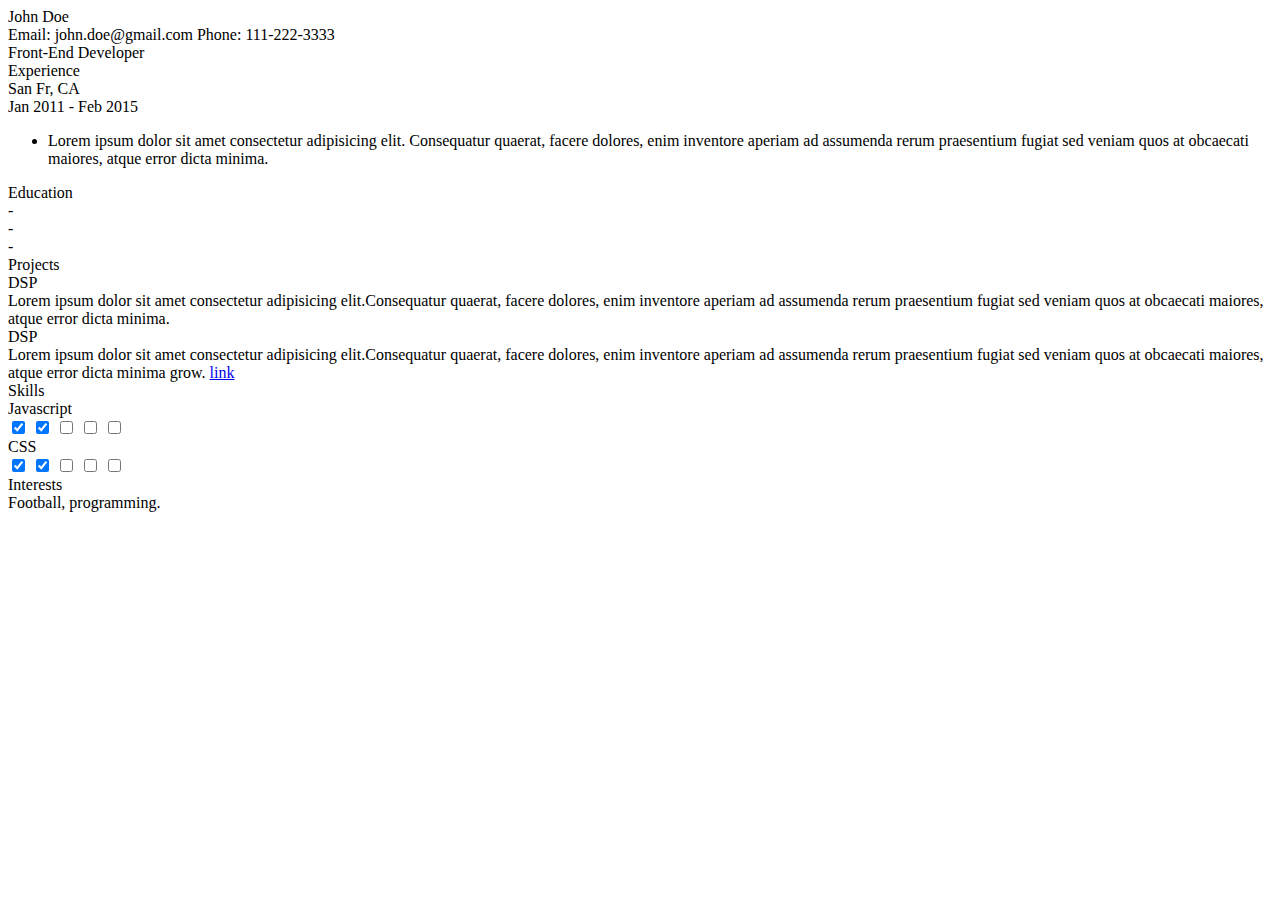
==== src/main/resources/templates/profile-templates/3/index.html @ 14d79bee "template 3 job entiy" ====
<!DOCTYPE html>
<html lang="en" xmlns:th="http://www.thymeleaf.org">
<head>
    <meta charset="UTF-8"/>
    <meta http-equiv="X-UA-Compatible" content="IE=edge"/>
    <meta name="viewport" content="width=device-width, initial-scale=1.0"/>
    <link
            href="https://fonts.googleapis.com/css?family=Lato:400,300,700"
            rel="stylesheet"
            type="text/css"
    />
    <link rel="stylesheet" th:href="@{/profile-templates/3/css/style.css}"/>
    <title
            th:text="${userProfile.firstName}+ ' ' +${userProfile.lastName} + ' | '+ ${userProfile.designation} + ' | ' + ${userProfile.email} "
    >
        Resume template 3
    </title>
</head>
<body>
<div class="container">
    <div class="header">
        <div class="full-name">
          <span class="first-name" th:text="${userProfile.firstName}"
          >John</span
          >
            <span class="last-name" th:text="${userProfile.lastName}">Doe</span>
        </div>
        <div class="contact-info">
            <span class="email">Email: </span>
            <span class="email-val" th:text="${userProfile.email}"
            >john.doe@gmail.com</span
            >
            <span class="separator"></span>
            <span class="phone">Phone: </span>
            <span class="phone-val" th:text="${userProfile.phone}"
            >111-222-3333</span
            >
        </div>

        <div class="about">
          <span class="position" th:text="${userProfile.designation}"
          >Front-End Developer
          </span>
            <span class="desc" th:text="${userProfile.summary}"/>
        </div>
    </div>

    <div class="details">
        <div class="section">
            <div class="section__title">Experience</div>
            <div class="section__list">
                <div class="section__list-item-block" th:each="job : ${userProfile.jobs}">
                    <div class="name" th:text="${job.company}"></div>
                    <div class="section__list-item-head">
                        <div class="addr">San Fr, CA</div>
                        <div class="duration">
                            <span th:text="${job.startDate}">Jan 2011</span> -
                            <span th:text="${job.isCurrentJob} ? 'Present' : ${job.endDate}">Feb 2015</span></div>
                    </div>
                    <div class="name1" th:text="${job.designation}"></div>
                    <ul class="desc" th:each="resp: ${job.responsibilities}">
                        <li th:text="${resp}">
                            Lorem ipsum dolor sit amet consectetur adipisicing elit.
                            Consequatur quaerat, facere dolores, enim inventore aperiam ad
                            assumenda rerum praesentium fugiat sed veniam quos at obcaecati
                            maiores, atque error dicta minima.
                        </li>
                    </ul>

                </div>
            </div>
        </div>

        <div class="section">
            <div class="section__title">Education</div>
            <div class="section__list">
                <div class="section__list-item-block">
                    <div class="name" th:text="${userProfile.ugUniversity}"/>
                    <div class="section__list-item-head">
                        <div class="duration"><span th:text="${userProfile.ugTo}"/> - <span
                                th:text="${userProfile.ugFrom}"/></div>
                        <div class="addr" th:text="${userProfile.ugCGPA} + '/10.00'"></div>
                    </div>
                </div>

                <div class="section__list-item-block">
                    <div class="name" th:text="${userProfile.higherSecondary}"/>
                    <div class="section__list-item-head">
                        <div class="duration"><span th:text="${userProfile.hsTo}"/> - <span
                                th:text="${userProfile.hsFrom}"/></div>
                        <div class="addr" th:text="${userProfile.hsPercentage} + ' %'"></div>
                    </div>
                </div>

                <div class="section__list-item-block">
                    <div class="name" th:text="${userProfile.secondary}"/>
                    <div class="section__list-item-head">
                        <div class="duration"><span th:text="${userProfile.sTo}"/> - <span
                                th:text="${userProfile.sFrom}"/></div>
                        <div class="addr" th:text="${userProfile.sPercentage} + ' %'"></div>
                    </div>
                </div>

            </div>
        </div>

        <div class="section">
            <div class="section__title">Projects</div>
            <div class="section__grid">
                <div class="section__list-item-block">
                    <div class="name">DSP</div>
                    <div class="text">
                        Lorem ipsum dolor sit amet consectetur adipisicing elit.Consequatur quaerat, facere dolores,
                        enim inventore aperiam ad assumenda rerum praesentium fugiat sed veniam quos at obcaecati
                        maiores, atque error dicta minima.
                    </div>
                </div>
                <div class="section__list-item-block">
                    <div class="name">DSP</div>
                    <div class="text">
                        Lorem ipsum dolor sit amet consectetur adipisicing elit.Consequatur quaerat, facere dolores,
                        enim inventore aperiam ad assumenda rerum praesentium fugiat sed veniam quos at obcaecati
                        maiores, atque error dicta minima grow. <a href="/login">link</a>
                    </div>
                </div>
            </div>
        </div>

        <div class="section">
            <div class="section__title">Skills</div>
            <div class="skills">
                <div class="left">
                    <div class="name">Javascript</div>
                </div>
                <div class="right">
                    <input id="ck1" type="checkbox" checked/>

                    <label for="ck1"></label>
                    <input id="ck2" type="checkbox" checked/>

                    <label for="ck2"></label>
                    <input id="ck3" type="checkbox"/>

                    <label for="ck3"></label>
                    <input id="ck4" type="checkbox"/>
                    <label for="ck4"></label>
                    <input id="ck5" type="checkbox"/>
                    <label for="ck5"></label>
                </div>
                <div class="left">
                    <div class="name">CSS</div>
                </div>
                <div class="right">
                    <input id="ck1" type="checkbox" checked/>

                    <label for="ck1"></label>
                    <input id="ck2" type="checkbox" checked/>

                    <label for="ck2"></label>
                    <input id="ck3" type="checkbox"/>

                    <label for="ck3"></label>
                    <input id="ck4" type="checkbox"/>
                    <label for="ck4"></label>
                    <input id="ck5" type="checkbox"/>
                    <label for="ck5"></label>
                </div>
            </div>
        </div>
        <div class="section">
            <div class="section__title">Interests</div>
            <div class="section__list">
                <div class="section__list-item">Football, programming.</div>
            </div>
        </div>
    </div>
</div>
</body>
</html>
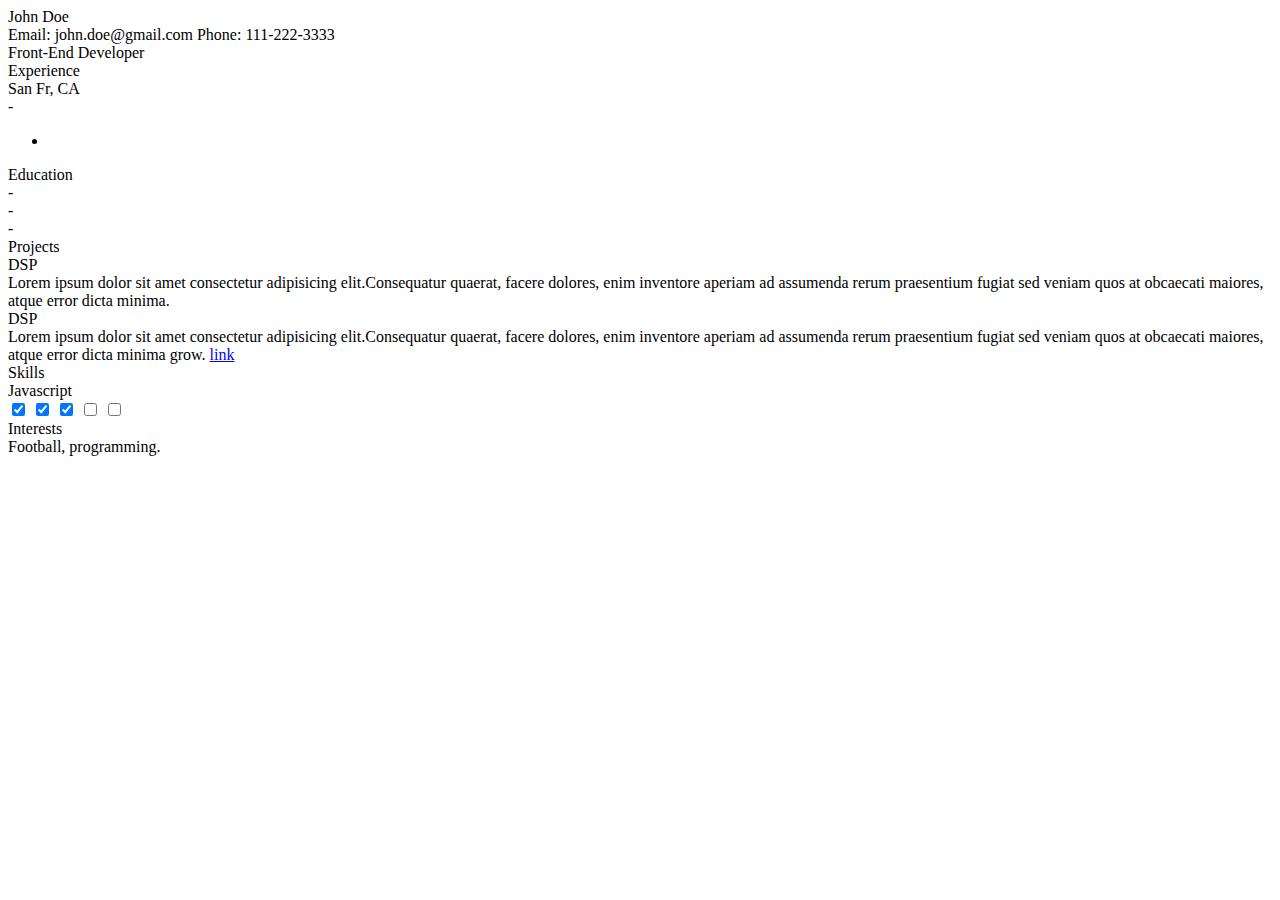
==== commit e5acf024: "added skills" ====
--- a/src/main/resources/templates/profile-templates/3/index.html
+++ b/src/main/resources/templates/profile-templates/3/index.html
@@ -11,8 +11,7 @@
     />
     <link rel="stylesheet" th:href="@{/profile-templates/3/css/style.css}"/>
     <title
-            th:text="${userProfile.firstName}+ ' ' +${userProfile.lastName} + ' | '+ ${userProfile.designation} + ' | ' + ${userProfile.email} "
-    >
+            th:text="${userProfile.firstName}+ ' ' +${userProfile.lastName} + ' | '+ ${userProfile.designation} + ' | ' + ${userProfile.email} ">
         Resume template 3
     </title>
 </head>
@@ -54,17 +53,13 @@
                     <div class="section__list-item-head">
                         <div class="addr">San Fr, CA</div>
                         <div class="duration">
-                            <span th:text="${job.startDate}">Jan 2011</span> -
-                            <span th:text="${job.isCurrentJob} ? 'Present' : ${job.endDate}">Feb 2015</span></div>
+                            <span th:text="${#temporals.format(job.startDate, 'MMM/yyyy')}"/> -
+                            <span th:text="${job.isCurrentJob} ? 'Present' : ${#temporals.format(job.endDate, 'MMM/yyyy')}"/>
+                        </div>
                     </div>
                     <div class="name1" th:text="${job.designation}"></div>
                     <ul class="desc" th:each="resp: ${job.responsibilities}">
-                        <li th:text="${resp}">
-                            Lorem ipsum dolor sit amet consectetur adipisicing elit.
-                            Consequatur quaerat, facere dolores, enim inventore aperiam ad
-                            assumenda rerum praesentium fugiat sed veniam quos at obcaecati
-                            maiores, atque error dicta minima.
-                        </li>
+                        <li th:text="${resp}"></li>
                     </ul>
 
                 </div>
@@ -77,8 +72,9 @@
                 <div class="section__list-item-block">
                     <div class="name" th:text="${userProfile.ugUniversity}"/>
                     <div class="section__list-item-head">
-                        <div class="duration"><span th:text="${userProfile.ugTo}"/> - <span
-                                th:text="${userProfile.ugFrom}"/></div>
+                        <div class="duration"><span th:text="${#temporals.format(userProfile.ugTo, 'MMM/yyyy')}"/> -
+                            <span
+                                    th:text="${#temporals.format(userProfile.ugFrom, 'MMM/yyyy')}"/></div>
                         <div class="addr" th:text="${userProfile.ugCGPA} + '/10.00'"></div>
                     </div>
                 </div>
@@ -86,8 +82,9 @@
                 <div class="section__list-item-block">
                     <div class="name" th:text="${userProfile.higherSecondary}"/>
                     <div class="section__list-item-head">
-                        <div class="duration"><span th:text="${userProfile.hsTo}"/> - <span
-                                th:text="${userProfile.hsFrom}"/></div>
+                        <div class="duration"><span th:text="${#temporals.format(userProfile.hsTo, 'MMM/yyyy')}"/> -
+                            <span
+                                    th:text="${#temporals.format(userProfile.hsFrom, 'MMM/yyyy')}"/></div>
                         <div class="addr" th:text="${userProfile.hsPercentage} + ' %'"></div>
                     </div>
                 </div>
@@ -95,8 +92,9 @@
                 <div class="section__list-item-block">
                     <div class="name" th:text="${userProfile.secondary}"/>
                     <div class="section__list-item-head">
-                        <div class="duration"><span th:text="${userProfile.sTo}"/> - <span
-                                th:text="${userProfile.sFrom}"/></div>
+                        <div class="duration"><span th:text="${#temporals.format(userProfile.sTo, 'MMM/yyyy')}"/> -
+                            <span
+                                    th:text="${#temporals.format(userProfile.sFrom, 'MMM/yyyy')}"/></div>
                         <div class="addr" th:text="${userProfile.sPercentage} + ' %'"></div>
                     </div>
                 </div>
@@ -128,37 +126,16 @@
 
         <div class="section">
             <div class="section__title">Skills</div>
-            <div class="skills">
+            <div class="skills" th:each="skill: ${userProfile.skills}">
                 <div class="left">
-                    <div class="name">Javascript</div>
+                    <div class="name" th:text="${skill}">Javascript</div>
                 </div>
                 <div class="right">
                     <input id="ck1" type="checkbox" checked/>
-
                     <label for="ck1"></label>
                     <input id="ck2" type="checkbox" checked/>
-
                     <label for="ck2"></label>
-                    <input id="ck3" type="checkbox"/>
-
-                    <label for="ck3"></label>
-                    <input id="ck4" type="checkbox"/>
-                    <label for="ck4"></label>
-                    <input id="ck5" type="checkbox"/>
-                    <label for="ck5"></label>
-                </div>
-                <div class="left">
-                    <div class="name">CSS</div>
-                </div>
-                <div class="right">
-                    <input id="ck1" type="checkbox" checked/>
-
-                    <label for="ck1"></label>
-                    <input id="ck2" type="checkbox" checked/>
-
-                    <label for="ck2"></label>
-                    <input id="ck3" type="checkbox"/>
-
+                    <input id="ck3" type="checkbox" checked/>
                     <label for="ck3"></label>
                     <input id="ck4" type="checkbox"/>
                     <label for="ck4"></label>
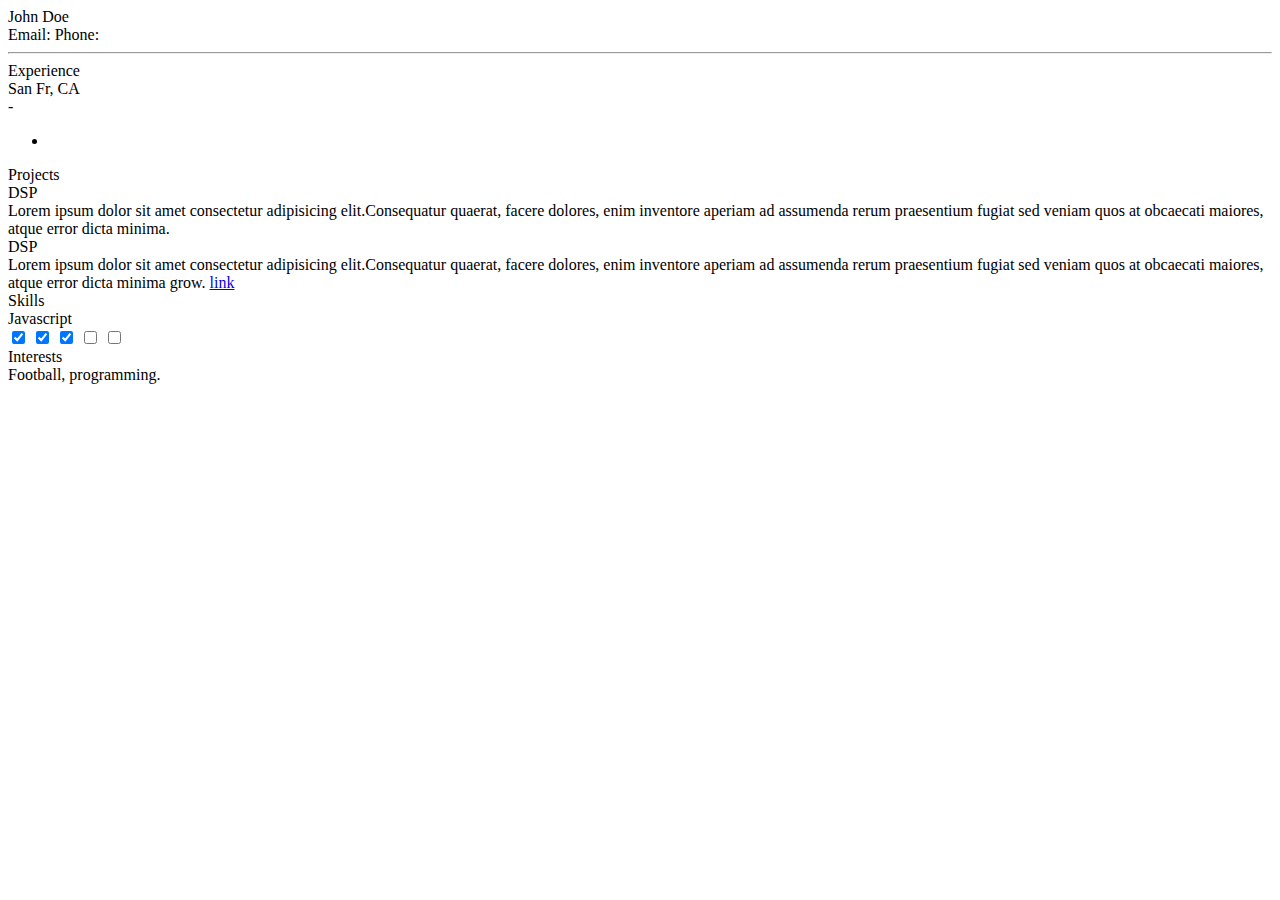
==== commit 58020210: "added js file for ui" ====
--- a/src/main/resources/templates/profile-templates/3/index.html
+++ b/src/main/resources/templates/profile-templates/3/index.html
@@ -19,26 +19,21 @@
 <div class="container">
     <div class="header">
         <div class="full-name">
-          <span class="first-name" th:text="${userProfile.firstName}"
-          >John</span
-          >
+          <span class="first-name" th:text="${userProfile.firstName}">John</span>
             <span class="last-name" th:text="${userProfile.lastName}">Doe</span>
         </div>
         <div class="contact-info">
             <span class="email">Email: </span>
-            <span class="email-val" th:text="${userProfile.email}"
-            >john.doe@gmail.com</span
-            >
+            <span class="email-val" th:text="${userProfile.email}"/>
             <span class="separator"></span>
             <span class="phone">Phone: </span>
-            <span class="phone-val" th:text="${userProfile.phone}"
-            >111-222-3333</span
-            >
+            <span class="phone-val" th:text="${userProfile.phone}"/>
         </div>
 
+        <hr>
+
         <div class="about">
-          <span class="position" th:text="${userProfile.designation}"
-          >Front-End Developer
+          <span class="position" th:text="${userProfile.designation}"/>
           </span>
             <span class="desc" th:text="${userProfile.summary}"/>
         </div>
@@ -66,7 +61,7 @@
             </div>
         </div>
 
-        <div class="section">
+        <!--<div class="section">
             <div class="section__title">Education</div>
             <div class="section__list">
                 <div class="section__list-item-block">
@@ -100,7 +95,7 @@
                 </div>
 
             </div>
-        </div>
+        </div>-->
 
         <div class="section">
             <div class="section__title">Projects</div>
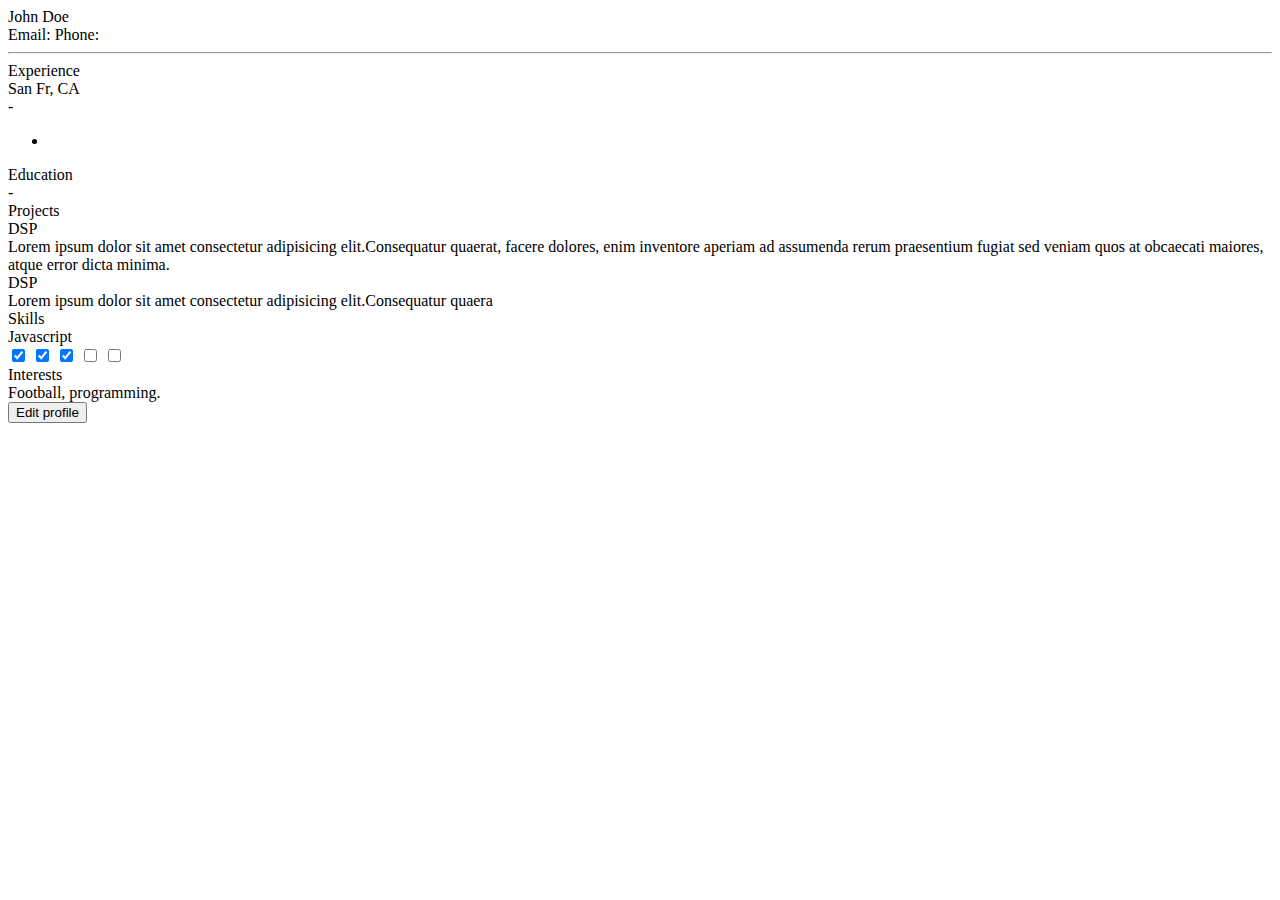
==== commit 6151fd4f: "edit and submit" ====
--- a/src/main/resources/templates/profile-templates/3/index.html
+++ b/src/main/resources/templates/profile-templates/3/index.html
@@ -19,7 +19,7 @@
 <div class="container">
     <div class="header">
         <div class="full-name">
-          <span class="first-name" th:text="${userProfile.firstName}">John</span>
+            <span class="first-name" th:text="${userProfile.firstName}">John</span>
             <span class="last-name" th:text="${userProfile.lastName}">Doe</span>
         </div>
         <div class="contact-info">
@@ -33,8 +33,8 @@
         <hr>
 
         <div class="about">
-          <span class="position" th:text="${userProfile.designation}"/>
-          </span>
+            <span class="position" th:text="${userProfile.designation}"/>
+            </span>
             <span class="desc" th:text="${userProfile.summary}"/>
         </div>
     </div>
@@ -61,41 +61,20 @@
             </div>
         </div>
 
-        <!--<div class="section">
+        <div class="section">
             <div class="section__title">Education</div>
             <div class="section__list">
-                <div class="section__list-item-block">
-                    <div class="name" th:text="${userProfile.ugUniversity}"/>
+                <div class="section__list-item-block" th:each="edu: ${userProfile.educations}">
+                    <div class="name" th:text="${edu.qualification}"/>
+                    <div class="name1" th:text="${edu.institution}"/>
                     <div class="section__list-item-head">
-                        <div class="duration"><span th:text="${#temporals.format(userProfile.ugTo, 'MMM/yyyy')}"/> -
-                            <span
-                                    th:text="${#temporals.format(userProfile.ugFrom, 'MMM/yyyy')}"/></div>
-                        <div class="addr" th:text="${userProfile.ugCGPA} + '/10.00'"></div>
+                        <div class="duration"><span th:text="${#temporals.format(edu.startDate, 'MMM/yyyy')}"/> -
+                            <span th:text="${#temporals.format(edu.endDate, 'MMM/yyyy')}"/></div>
+                        <div class="addr" th:text="${edu.percentage}"></div>
                     </div>
                 </div>
-
-                <div class="section__list-item-block">
-                    <div class="name" th:text="${userProfile.higherSecondary}"/>
-                    <div class="section__list-item-head">
-                        <div class="duration"><span th:text="${#temporals.format(userProfile.hsTo, 'MMM/yyyy')}"/> -
-                            <span
-                                    th:text="${#temporals.format(userProfile.hsFrom, 'MMM/yyyy')}"/></div>
-                        <div class="addr" th:text="${userProfile.hsPercentage} + ' %'"></div>
-                    </div>
-                </div>
-
-                <div class="section__list-item-block">
-                    <div class="name" th:text="${userProfile.secondary}"/>
-                    <div class="section__list-item-head">
-                        <div class="duration"><span th:text="${#temporals.format(userProfile.sTo, 'MMM/yyyy')}"/> -
-                            <span
-                                    th:text="${#temporals.format(userProfile.sFrom, 'MMM/yyyy')}"/></div>
-                        <div class="addr" th:text="${userProfile.sPercentage} + ' %'"></div>
-                    </div>
-                </div>
-
             </div>
-        </div>-->
+        </div>
 
         <div class="section">
             <div class="section__title">Projects</div>
@@ -111,9 +90,7 @@
                 <div class="section__list-item-block">
                     <div class="name">DSP</div>
                     <div class="text">
-                        Lorem ipsum dolor sit amet consectetur adipisicing elit.Consequatur quaerat, facere dolores,
-                        enim inventore aperiam ad assumenda rerum praesentium fugiat sed veniam quos at obcaecati
-                        maiores, atque error dicta minima grow. <a href="/login">link</a>
+                        Lorem ipsum dolor sit amet consectetur adipisicing elit.Consequatur quaera
                     </div>
                 </div>
             </div>
@@ -123,7 +100,7 @@
             <div class="section__title">Skills</div>
             <div class="skills" th:each="skill: ${userProfile.skills}">
                 <div class="left">
-                    <div class="name" th:text="${skill}">Javascript</div>
+                    <div class="name2" th:text="${skill}">Javascript</div>
                 </div>
                 <div class="right">
                     <input id="ck1" type="checkbox" checked/>
@@ -146,6 +123,13 @@
             </div>
         </div>
     </div>
+
 </div>
+<div class="btn-edit">
+    <a href="/edit">
+        <button>Edit profile</button>
+    </a>
+</div>
+
 </body>
 </html>
